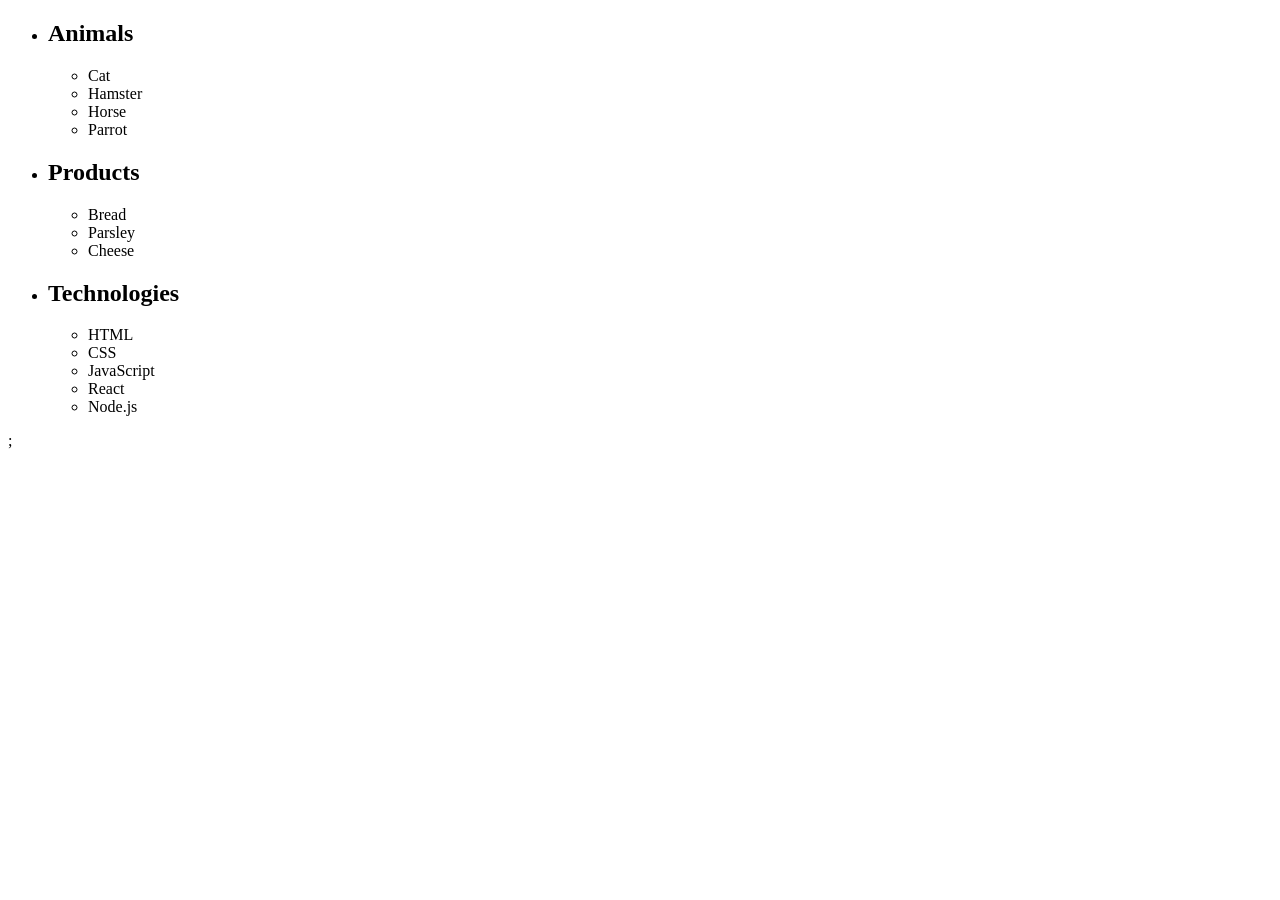
==== index.html @ 2b44ac9e "task-1 is done" ====
<!DOCTYPE html>
<html lang="en">
  <head>
    <meta charset="UTF-8" />
    <meta name="viewport" content="width=device-width, initial-scale=1.0" />
    <title>Document</title>
    <script src="./js/task-1.js" defer></script>
    <script src="./js/task-2.js" defer></script>
    <script src="./js/task-3.js" defer></script>
    <script src="./js/task-4.js" defer></script>
    <script src="./js/task-5.js" defer></script>
    <script src="./js/task-6.js" defer></script>
  </head>
  <body>
    <ul id="categories">
      <li class="item">
        <h2>Animals</h2>
        <ul>
          <li>Cat</li>
          <li>Hamster</li>
          <li>Horse</li>
          <li>Parrot</li>
        </ul>
      </li>
      <li class="item">
        <h2>Products</h2>
        <ul>
          <li>Bread</li>
          <li>Parsley</li>
          <li>Cheese</li>
        </ul>
      </li>
      <li class="item">
        <h2>Technologies</h2>
        <ul>
          <li>HTML</li>
          <li>CSS</li>
          <li>JavaScript</li>
          <li>React</li>
          <li>Node.js</li>
        </ul>
      </li>
    </ul>
    ;
  </body>
</html>
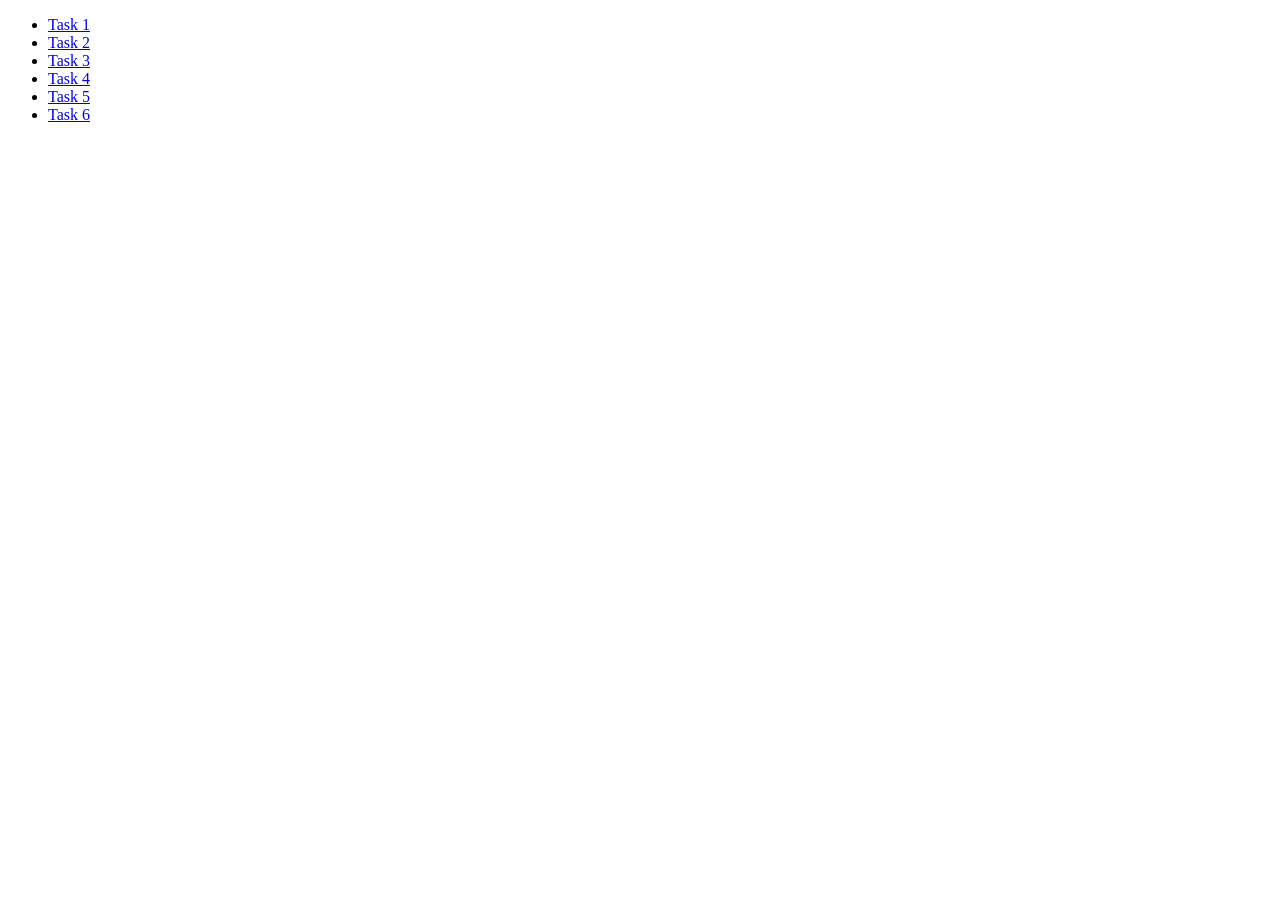
==== commit 6430f3d6: "some edits are made: main page links" ====
--- a/index.html
+++ b/index.html
@@ -4,43 +4,16 @@
     <meta charset="UTF-8" />
     <meta name="viewport" content="width=device-width, initial-scale=1.0" />
     <title>Document</title>
-    <script src="./js/task-1.js" defer></script>
-    <script src="./js/task-2.js" defer></script>
-    <script src="./js/task-3.js" defer></script>
-    <script src="./js/task-4.js" defer></script>
-    <script src="./js/task-5.js" defer></script>
-    <script src="./js/task-6.js" defer></script>
+    <link rel="stylesheet" href="./css/common.css" />
   </head>
   <body>
-    <ul id="categories">
-      <li class="item">
-        <h2>Animals</h2>
-        <ul>
-          <li>Cat</li>
-          <li>Hamster</li>
-          <li>Horse</li>
-          <li>Parrot</li>
-        </ul>
-      </li>
-      <li class="item">
-        <h2>Products</h2>
-        <ul>
-          <li>Bread</li>
-          <li>Parsley</li>
-          <li>Cheese</li>
-        </ul>
-      </li>
-      <li class="item">
-        <h2>Technologies</h2>
-        <ul>
-          <li>HTML</li>
-          <li>CSS</li>
-          <li>JavaScript</li>
-          <li>React</li>
-          <li>Node.js</li>
-        </ul>
-      </li>
+    <ul>
+      <li><a href="./task-1.html">Task 1</a></li>
+      <li><a href="./task-2.html">Task 2</a></li>
+      <li><a href="./task-3.html">Task 3</a></li>
+      <li><a href="./task-4.html">Task 4</a></li>
+      <li><a href="./task-5.html">Task 5</a></li>
+      <li><a href="./task-6.html">Task 6</a></li>
     </ul>
-    ;
   </body>
 </html>
